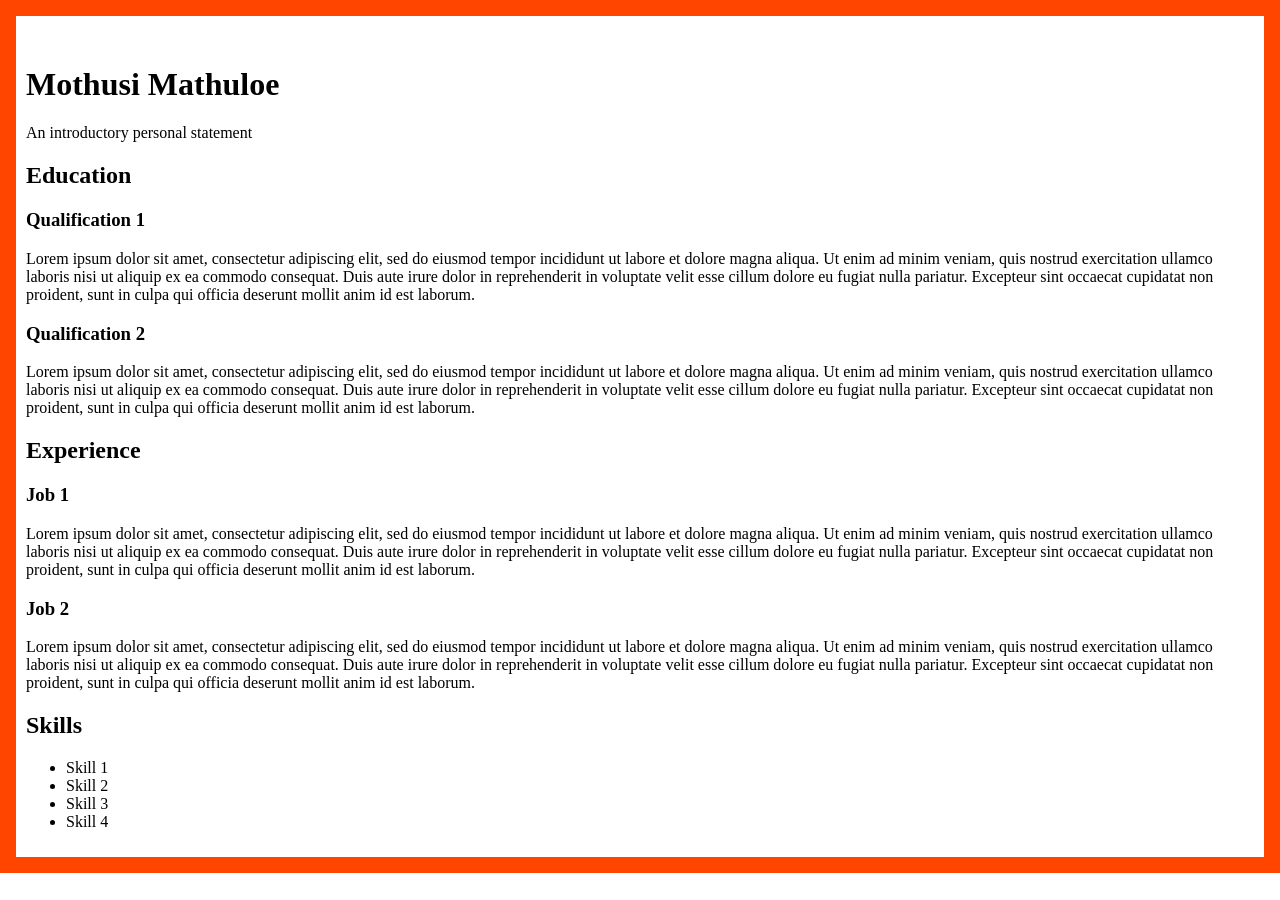
==== resume1.html @ c7db641b "html name change" ====
<!DOCTYPE html>
<html lang="en">
<head>
    <meta charset="UTF-8">
    <meta http-equiv="X-UA-Compatible" content="IE=edge">
    <meta name="viewport" content="width=device-width, initial-scale=1.0">
    <title>my-resume</title>
    <link rel="stylesheet" href="styles.css">
</head>
<body>
    <h1>Mothusi Mathuloe</h1>
    <p>An introductory personal statement</p>
    <h2> Education</h2>
    <h3>Qualification 1</h3>
    <p>
        Lorem ipsum dolor sit amet, consectetur adipiscing elit, sed do eiusmod tempor incididunt ut labore et dolore magna aliqua. Ut enim ad minim veniam, quis nostrud exercitation ullamco laboris nisi ut aliquip ex ea commodo consequat. Duis aute irure dolor in reprehenderit in voluptate velit esse cillum dolore eu fugiat nulla pariatur. Excepteur sint occaecat cupidatat non proident, sunt in culpa qui officia deserunt mollit anim id est laborum.
    </p>
    <h3>Qualification 2</h3>
    <p>
        Lorem ipsum dolor sit amet, consectetur adipiscing elit, sed do eiusmod tempor incididunt ut labore et dolore magna aliqua. Ut enim ad minim veniam, quis nostrud exercitation ullamco laboris nisi ut aliquip ex ea commodo consequat. Duis aute irure dolor in reprehenderit in voluptate velit esse cillum dolore eu fugiat nulla pariatur. Excepteur sint occaecat cupidatat non proident, sunt in culpa qui officia deserunt mollit anim id est laborum.
    </p>
    <h2>Experience</h2>
    <h3>Job 1</h3>
    <p>
        Lorem ipsum dolor sit amet, consectetur adipiscing elit, sed do eiusmod tempor incididunt ut labore et dolore magna aliqua. Ut enim ad minim veniam, quis nostrud exercitation ullamco laboris nisi ut aliquip ex ea commodo consequat. Duis aute irure dolor in reprehenderit in voluptate velit esse cillum dolore eu fugiat nulla pariatur. Excepteur sint occaecat cupidatat non proident, sunt in culpa qui officia deserunt mollit anim id est laborum.
    </p>
    <h3>Job 2</h3>
    <p>
        Lorem ipsum dolor sit amet, consectetur adipiscing elit, sed do eiusmod tempor incididunt ut labore et dolore magna aliqua. Ut enim ad minim veniam, quis nostrud exercitation ullamco laboris nisi ut aliquip ex ea commodo consequat. Duis aute irure dolor in reprehenderit in voluptate velit esse cillum dolore eu fugiat nulla pariatur. Excepteur sint occaecat cupidatat non proident, sunt in culpa qui officia deserunt mollit anim id est laborum.
    </p>
    <h2>Skills</h2>
    <ul>
        <li>Skill 1</li>
        <li>Skill 2</li>
        <li>Skill 3</li>
        <li>Skill 4</li>
    </ul>
</body>
</html>
---- styles.css ----
body {
    border: 16px solid orangered;
    margin: 0;
    padding: 10px;
}

h1 {
    margin-top: 40px;
}
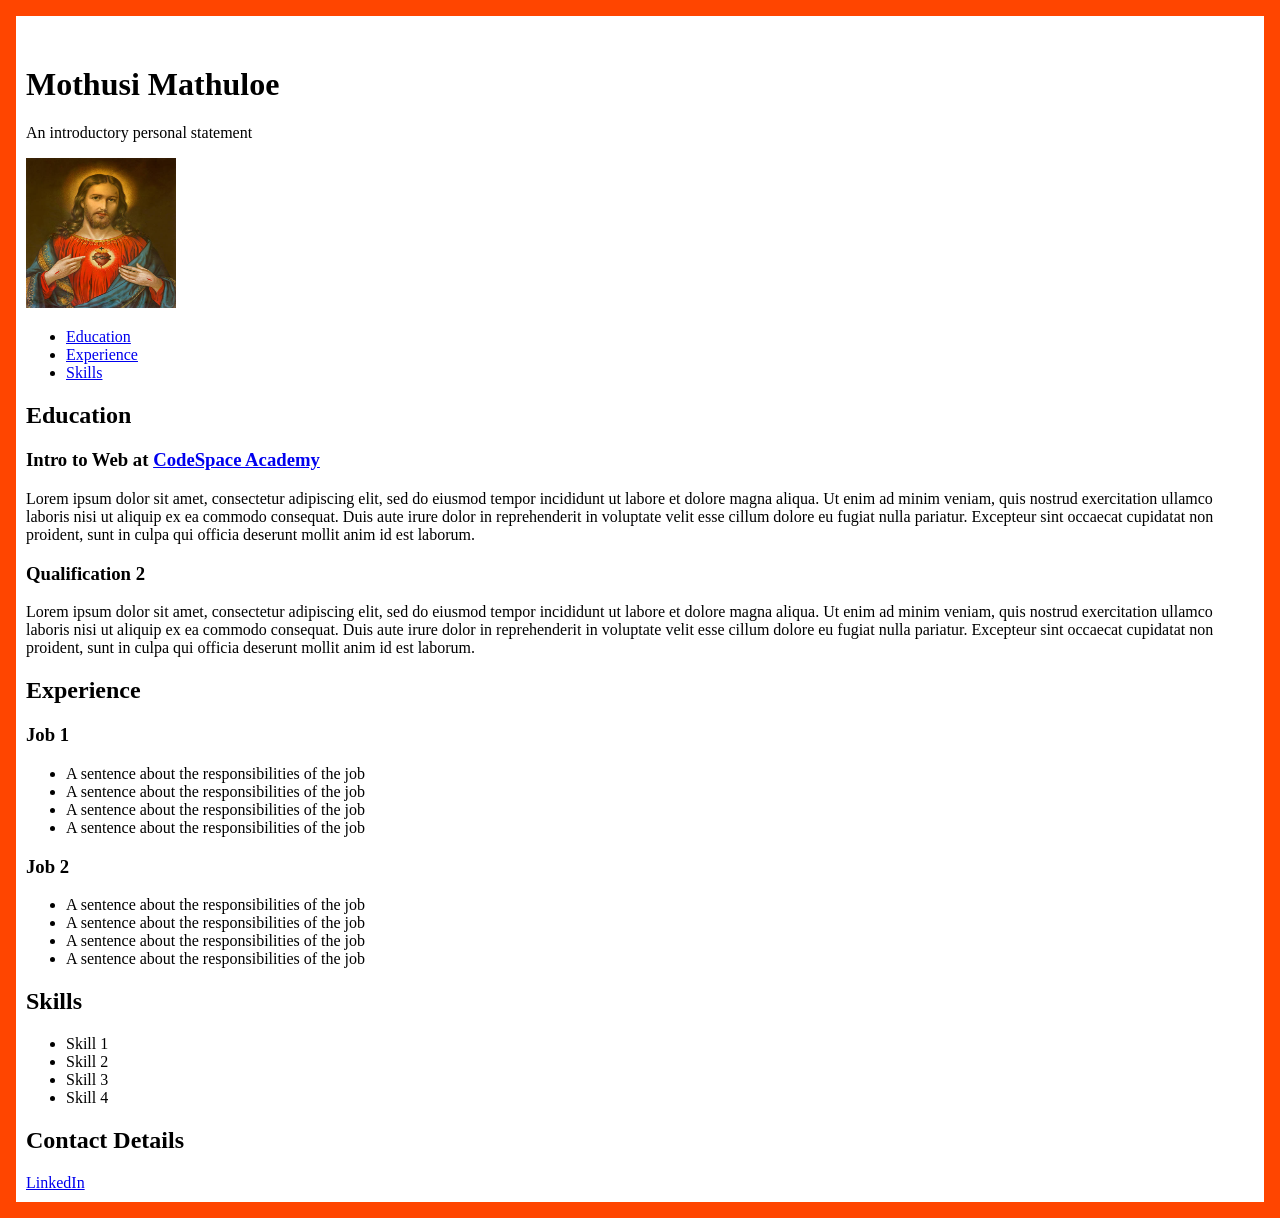
==== commit be738e9e: "Added image element and also added link elements I added image element and also added several links " ====
--- a/resume1.html
+++ b/resume1.html
@@ -10,8 +10,14 @@
 <body>
     <h1>Mothusi Mathuloe</h1>
     <p>An introductory personal statement</p>
-    <h2> Education</h2>
-    <h3>Qualification 1</h3>
+    <img src="images/jesus.jpg">
+    <ul>
+        <li><a href="#education">Education</a></li>
+        <li><a href="#experience">Experience</a></li>
+        <li><a href="#skills">Skills</a></li>
+    </ul>
+    <h2 id="education"> Education</h2>
+    <h3>Intro to Web at <a href="https://www.codespace.co.za/"> CodeSpace Academy </a></h3>
     <p>
         Lorem ipsum dolor sit amet, consectetur adipiscing elit, sed do eiusmod tempor incididunt ut labore et dolore magna aliqua. Ut enim ad minim veniam, quis nostrud exercitation ullamco laboris nisi ut aliquip ex ea commodo consequat. Duis aute irure dolor in reprehenderit in voluptate velit esse cillum dolore eu fugiat nulla pariatur. Excepteur sint occaecat cupidatat non proident, sunt in culpa qui officia deserunt mollit anim id est laborum.
     </p>
@@ -19,21 +25,29 @@
     <p>
         Lorem ipsum dolor sit amet, consectetur adipiscing elit, sed do eiusmod tempor incididunt ut labore et dolore magna aliqua. Ut enim ad minim veniam, quis nostrud exercitation ullamco laboris nisi ut aliquip ex ea commodo consequat. Duis aute irure dolor in reprehenderit in voluptate velit esse cillum dolore eu fugiat nulla pariatur. Excepteur sint occaecat cupidatat non proident, sunt in culpa qui officia deserunt mollit anim id est laborum.
     </p>
-    <h2>Experience</h2>
+    <h2 id="experience">Experience</h2>
     <h3>Job 1</h3>
-    <p>
-        Lorem ipsum dolor sit amet, consectetur adipiscing elit, sed do eiusmod tempor incididunt ut labore et dolore magna aliqua. Ut enim ad minim veniam, quis nostrud exercitation ullamco laboris nisi ut aliquip ex ea commodo consequat. Duis aute irure dolor in reprehenderit in voluptate velit esse cillum dolore eu fugiat nulla pariatur. Excepteur sint occaecat cupidatat non proident, sunt in culpa qui officia deserunt mollit anim id est laborum.
-    </p>
+    <ul>
+        <li>A sentence about the responsibilities of the job</li>
+        <li>A sentence about the responsibilities of the job</li>
+        <li>A sentence about the responsibilities of the job</li>
+        <li>A sentence about the responsibilities of the job</li>
+    </ul>
     <h3>Job 2</h3>
-    <p>
-        Lorem ipsum dolor sit amet, consectetur adipiscing elit, sed do eiusmod tempor incididunt ut labore et dolore magna aliqua. Ut enim ad minim veniam, quis nostrud exercitation ullamco laboris nisi ut aliquip ex ea commodo consequat. Duis aute irure dolor in reprehenderit in voluptate velit esse cillum dolore eu fugiat nulla pariatur. Excepteur sint occaecat cupidatat non proident, sunt in culpa qui officia deserunt mollit anim id est laborum.
-    </p>
-    <h2>Skills</h2>
+    <ul>
+        <li>A sentence about the responsibilities of the job</li>
+        <li>A sentence about the responsibilities of the job</li>
+        <li>A sentence about the responsibilities of the job</li>
+        <li>A sentence about the responsibilities of the job</li>
+    </ul>
+    <h2 id="skills">Skills</h2>
     <ul>
         <li>Skill 1</li>
         <li>Skill 2</li>
         <li>Skill 3</li>
         <li>Skill 4</li>
     </ul>
+    <h2>Contact Details</h2>
+    <a href="https://www.linkedin.com/">LinkedIn</a>
 </body>
 </html>
--- a/styles.css
+++ b/styles.css
@@ -6,4 +6,9 @@
 
 h1 {
     margin-top: 40px;
+}
+
+img {
+    width: 150px;
+    height: 150px;
 }
